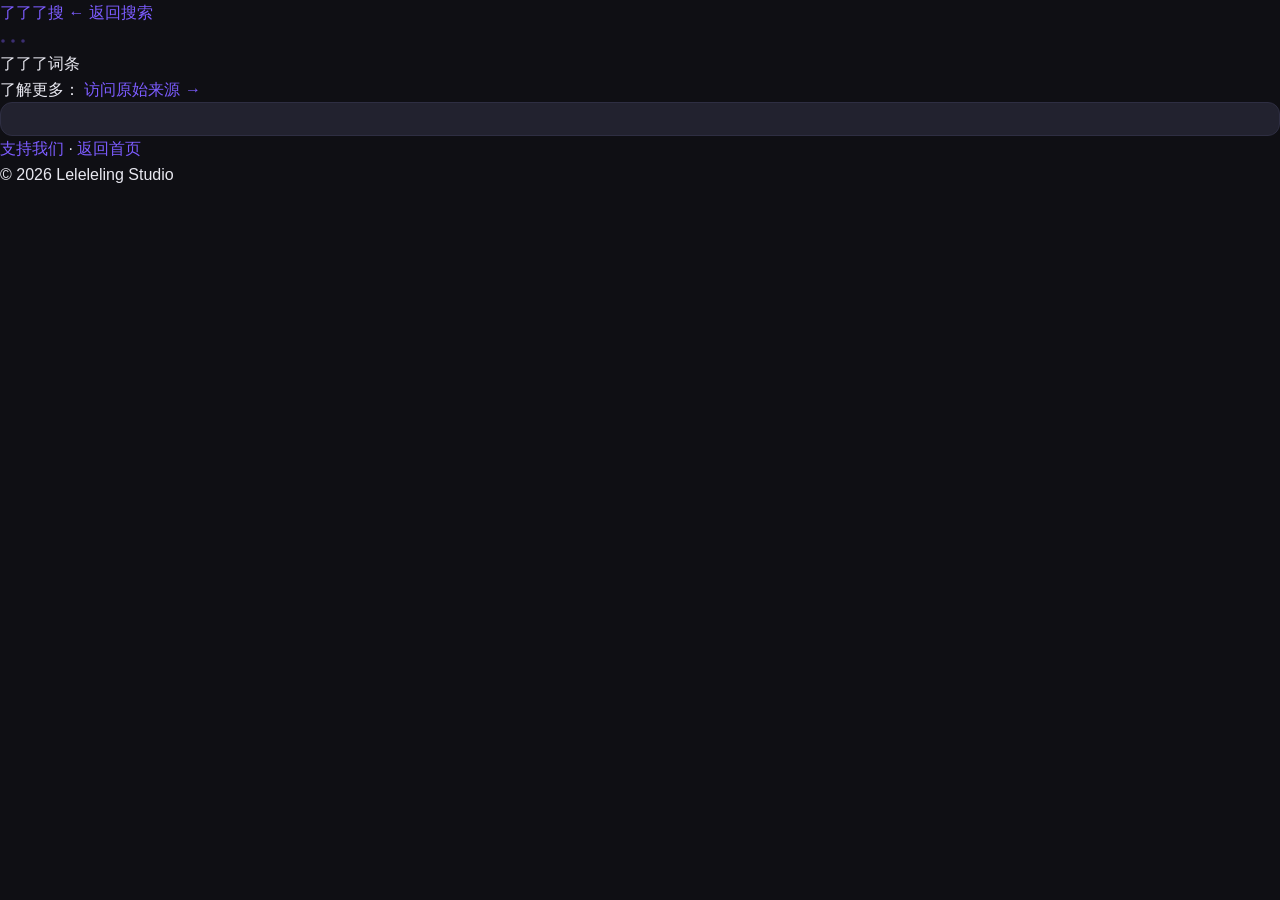
==== leleart.html @ 0f5e55cb "Add leleart.html with initial structure" ====
<!DOCTYPE html>
<html lang="zh-CN">
<head>
  <meta charset="UTF-8">
  <meta name="viewport" content="width=device-width, initial-scale=1.0, maximum-scale=1.0, user-scalable=no">
  <title>词条详情 - 了了了搜</title>
  <link rel="icon" type="image/png" href="https://search.leleleling.site/icon.png">
  <link rel="stylesheet" href="assets/common.css">
  <link rel="stylesheet" href="assets/leleart.css">
</head>
<body>
  <!-- 顶部栏 -->
  <header class="leleart-header">
    <div class="header-inner">
      <a href="index.html" class="header-logo">了了了搜</a>
      <a href="search.html" class="header-back" id="backToSearch">← 返回搜索</a>
    </div>
  </header>

  <!-- 加载中 -->
  <div class="leleart-loading hidden" id="leleartLoading">
    <div class="loading-dots"><span></span><span></span><span></span></div>
  </div>

  <!-- 错误 -->
  <div class="leleart-error hidden" id="leleartError"></div>

  <!-- 主内容 -->
  <main class="leleart-main hidden" id="leleartMain">
    <div class="leleart-layout">
      <!-- 左侧：正文 -->
      <article class="leleart-content">
        <!-- 标题区 -->
        <header class="leleart-title-area">
          <h1 class="leleart-title" id="artTitle"></h1>
          <span class="leleart-badge">了了了词条</span>
        </header>
        <div class="leleart-aliases" id="artAliases"></div>

        <!-- 摘要 -->
        <section class="leleart-abstract" id="artAbstract"></section>

        <!-- 正文段落 -->
        <div class="leleart-sections" id="artSections"></div>

        <!-- 底部来源 -->
        <footer class="leleart-source">
          <span class="leleart-source-label">了解更多：</span>
          <a href="#" target="_blank" id="artSourceLink" class="leleart-source-link">访问原始来源 →</a>
        </footer>
      </article>

      <!-- 右侧：信息栏 -->
      <aside class="leleart-sidebar">
        <div class="leleart-infobox card" id="artInfobox">
          <!-- 图片 -->
          <div class="infobox-image" id="artImage"></div>
          <!-- 信息表 -->
          <table class="infobox-table" id="artInfoTable"></table>
        </div>
      </aside>
    </div>
  </main>

  <!-- 底部 -->
  <footer class="leleart-footer">
    <a href="https://leleleling.site/support.html" target="_blank" class="support-link">支持我们</a>
    <span class="sep">·</span>
    <a href="index.html" class="back-home">返回首页</a>
    <p class="copyright">© 2026 Leleleling Studio</p>
  </footer>

  <script src="assets/leleart-app.js"></script>
</body>
</html>
---- assets/common.css ----
/* ===== 全局重置 & 基础变量 ===== */
:root {
  --bg-primary: #0f0f14;
  --bg-secondary: #1a1a24;
  --bg-card: #22222f;
  --bg-hover: #2a2a3a;
  --text-primary: #e8e8f0;
  --text-secondary: #9898b0;
  --text-muted: #5a5a72;
  --accent: #7c5cff;
  --accent-hover: #8f73ff;
  --accent-glow: rgba(124, 92, 255, 0.25);
  --border: #2e2e42;
  --border-light: #3a3a52;
  --radius: 12px;
  --radius-sm: 8px;
  --shadow: 0 4px 24px rgba(0, 0, 0, 0.4);
  --transition: all 0.2s ease;
  --header-h: 56px;
}

* {
  margin: 0;
  padding: 0;
  box-sizing: border-box;
}

html, body {
  height: 100%;
  overflow-x: hidden;
}

body {
  font-family: -apple-system, BlinkMacSystemFont, "Segoe UI", "PingFang SC", "Hiragino Sans GB", "Microsoft YaHei", sans-serif;
  background: var(--bg-primary);
  color: var(--text-primary);
  line-height: 1.6;
  -webkit-font-smoothing: antialiased;
}

a {
  color: var(--accent);
  text-decoration: none;
  transition: var(--transition);
}

a:hover {
  color: var(--accent-hover);
}

button {
  font-family: inherit;
  cursor: pointer;
  border: none;
  outline: none;
  background: none;
  color: inherit;
}

input {
  font-family: inherit;
  outline: none;
  border: none;
  background: none;
  color: inherit;
}

img {
  max-width: 100%;
  display: block;
}

/* ===== 语言切换 ===== */
.lang-switch {
  position: fixed;
  top: 16px;
  right: 16px;
  display: flex;
  gap: 4px;
  z-index: 100;
  background: var(--bg-secondary);
  border: 1px solid var(--border);
  border-radius: 20px;
  padding: 4px;
}

.lang-btn {
  padding: 4px 10px;
  border-radius: 16px;
  font-size: 12px;
  font-weight: 600;
  color: var(--text-muted);
  transition: var(--transition);
}

.lang-btn.active {
  background: var(--accent);
  color: #fff;
}

.lang-btn:hover:not(.active) {
  color: var(--text-secondary);
  background: var(--bg-hover);
}

/* ===== 通用卡片 ===== */
.card {
  background: var(--bg-card);
  border: 1px solid var(--border);
  border-radius: var(--radius);
  padding: 16px;
  transition: var(--transition);
}

.card:hover {
  border-color: var(--border-light);
  background: var(--bg-hover);
}

/* ===== 加载动画 ===== */
.loading-dots {
  display: inline-flex;
  gap: 4px;
  align-items: center;
}

.loading-dots span {
  width: 6px;
  height: 6px;
  border-radius: 50%;
  background: var(--accent);
  animation: dot-bounce 1.4s infinite ease-in-out both;
}

.loading-dots span:nth-child(1) { animation-delay: -0.32s; }
.loading-dots span:nth-child(2) { animation-delay: -0.16s; }

@keyframes dot-bounce {
  0%, 80%, 100% { transform: scale(0.6); opacity: 0.4; }
  40% { transform: scale(1); opacity: 1; }
}

/* ===== 滚动条 ===== */
::-webkit-scrollbar {
  width: 6px;
}

::-webkit-scrollbar-track {
  background: transparent;
}

::-webkit-scrollbar-thumb {
  background: var(--border-light);
  border-radius: 3px;
}

::-webkit-scrollbar-thumb:hover {
  background: var(--text-muted);
}

/* ===== 工具类 ===== */
.text-muted { color: var(--text-muted); }
.text-secondary { color: var(--text-secondary); }
.text-accent { color: var(--accent); }
.flex { display: flex; }
.flex-center { display: flex; align-items: center; justify-content: center; }
.flex-between { display: flex; align-items: center; justify-content: space-between; }
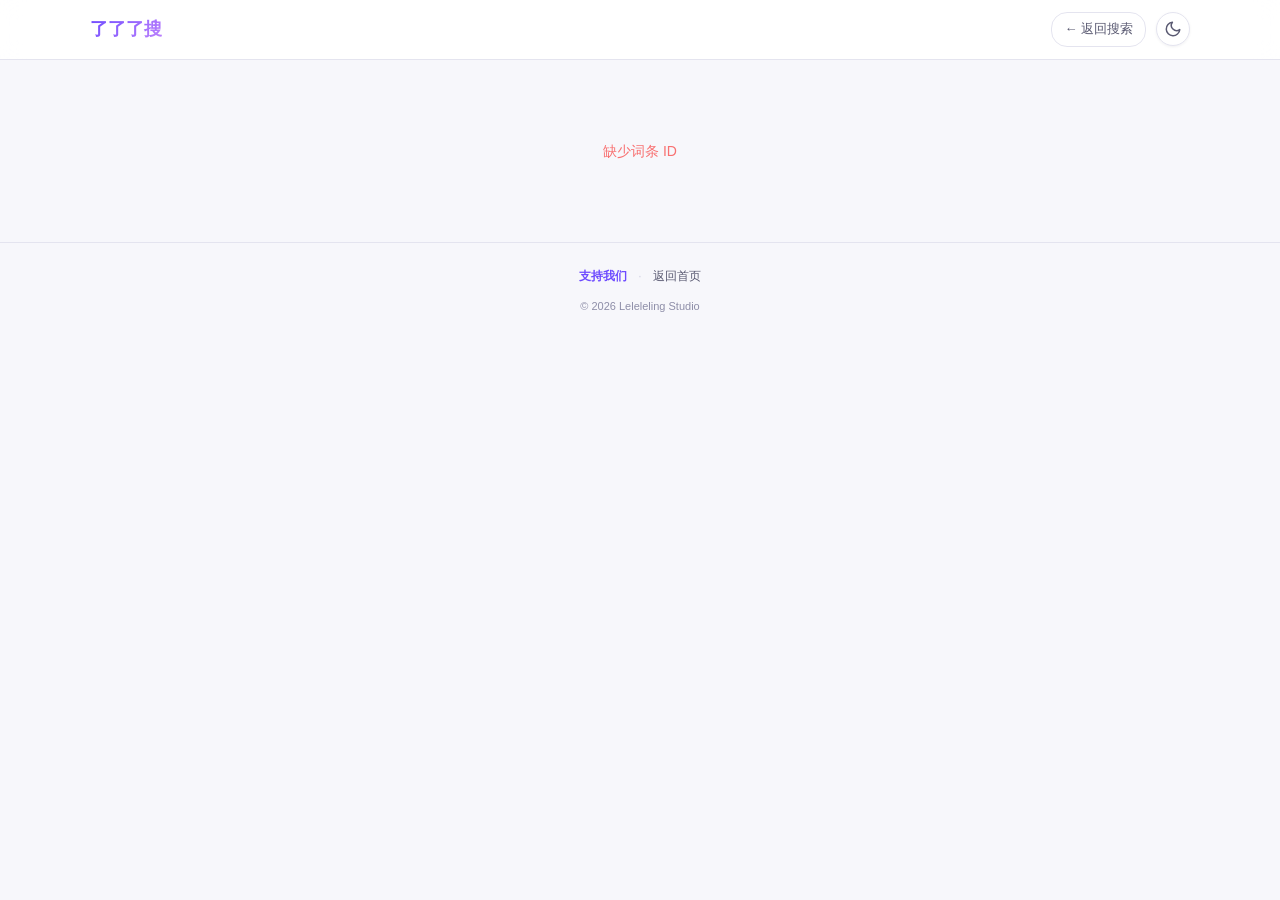
==== commit e2da5c30: "fix: 修复词条加载、AI总结丢失、语录不随机等 bug，并改造主题与导航 ## 严重修复 - 修复 art2/art4 的 JSON 语法错误：正文中的英文直引号与 JSON 定界符冲突，   导" ====
--- a/leleart.html
+++ b/leleart.html
@@ -5,6 +5,8 @@
   <meta name="viewport" content="width=device-width, initial-scale=1.0, maximum-scale=1.0, user-scalable=no">
   <title>词条详情 - 了了了搜</title>
   <link rel="icon" type="image/png" href="https://search.leleleling.site/icon.png">
+  <!-- 尽早应用主题，避免切换时闪烁 -->
+  <script src="assets/theme.js"></script>
   <link rel="stylesheet" href="assets/common.css">
   <link rel="stylesheet" href="assets/leleart.css">
 </head>
@@ -13,7 +15,10 @@
   <header class="leleart-header">
     <div class="header-inner">
       <a href="index.html" class="header-logo">了了了搜</a>
-      <a href="search.html" class="header-back" id="backToSearch">← 返回搜索</a>
+      <div class="header-actions">
+        <a href="search.html" class="header-back" id="backToSearch">← 返回搜索</a>
+        <button class="theme-toggle" id="themeToggle" type="button"></button>
+      </div>
     </div>
   </header>
 
--- a/assets/common.css
+++ b/assets/common.css
@@ -1,5 +1,32 @@
 /* ===== 全局重置 & 基础变量 ===== */
-:root {
+
+/* ---------- 浅色主题（默认） ---------- */
+:root,
+:root[data-theme="light"] {
+  --bg-primary: #f7f7fb;
+  --bg-secondary: #ffffff;
+  --bg-card: #ffffff;
+  --bg-hover: #f0f0f7;
+  --text-primary: #1a1a24;
+  --text-secondary: #5a5a72;
+  --text-muted: #8e8ea8;
+  --accent: #6d4aff;
+  --accent-hover: #5a37f0;
+  --accent-glow: rgba(109, 74, 255, 0.14);
+  --border: #e4e4ef;
+  --border-light: #d2d2e2;
+  --radius: 12px;
+  --radius-sm: 8px;
+  --shadow: 0 4px 24px rgba(20, 20, 50, 0.08);
+  --shadow-sm: 0 1px 3px rgba(20, 20, 50, 0.06);
+  --header-bg: rgba(255, 255, 255, 0.9);
+  --transition: all 0.2s ease;
+  --header-h: 56px;
+  color-scheme: light;
+}
+
+/* ---------- 深色主题 ---------- */
+:root[data-theme="dark"] {
   --bg-primary: #0f0f14;
   --bg-secondary: #1a1a24;
   --bg-card: #22222f;
@@ -12,11 +39,10 @@
   --accent-glow: rgba(124, 92, 255, 0.25);
   --border: #2e2e42;
   --border-light: #3a3a52;
-  --radius: 12px;
-  --radius-sm: 8px;
   --shadow: 0 4px 24px rgba(0, 0, 0, 0.4);
-  --transition: all 0.2s ease;
-  --header-h: 56px;
+  --shadow-sm: 0 1px 3px rgba(0, 0, 0, 0.3);
+  --header-bg: rgba(15, 15, 20, 0.92);
+  color-scheme: dark;
 }
 
 * {
@@ -28,6 +54,14 @@
 html, body {
   height: 100%;
   overflow-x: hidden;
+}
+
+/* 主题切换时平滑过渡（避免首屏闪烁） */
+html.theme-ready body,
+html.theme-ready .card,
+html.theme-ready .shortcut-item,
+html.theme-ready .search-box {
+  transition: background-color 0.25s ease, color 0.25s ease, border-color 0.25s ease;
 }
 
 body {
@@ -70,38 +104,54 @@
   display: block;
 }
 
-/* ===== 语言切换 ===== */
-.lang-switch {
+/* ===== 右上角控制区（主题切换） ===== */
+.top-controls {
   position: fixed;
   top: 16px;
   right: 16px;
   display: flex;
-  gap: 4px;
+  align-items: center;
+  gap: 8px;
   z-index: 100;
+}
+
+.theme-toggle {
+  width: 38px;
+  height: 38px;
+  border-radius: 50%;
   background: var(--bg-secondary);
   border: 1px solid var(--border);
-  border-radius: 20px;
-  padding: 4px;
-}
-
-.lang-btn {
-  padding: 4px 10px;
-  border-radius: 16px;
-  font-size: 12px;
-  font-weight: 600;
-  color: var(--text-muted);
+  color: var(--text-secondary);
+  display: flex;
+  align-items: center;
+  justify-content: center;
   transition: var(--transition);
-}
-
-.lang-btn.active {
-  background: var(--accent);
-  color: #fff;
-}
-
-.lang-btn:hover:not(.active) {
-  color: var(--text-secondary);
+  box-shadow: var(--shadow-sm);
+}
+
+.theme-toggle:hover {
+  color: var(--accent);
+  border-color: var(--accent);
   background: var(--bg-hover);
-}
+  transform: translateY(-1px);
+}
+
+.theme-toggle:active {
+  transform: translateY(0);
+}
+
+.theme-toggle svg {
+  width: 18px;
+  height: 18px;
+  display: block;
+}
+
+/* 图标显示逻辑：浅色主题显示月亮（点击进深色），深色主题显示太阳 */
+.theme-toggle .icon-moon { display: block; }
+.theme-toggle .icon-sun { display: none; }
+
+:root[data-theme="dark"] .theme-toggle .icon-moon { display: none; }
+:root[data-theme="dark"] .theme-toggle .icon-sun { display: block; }
 
 /* ===== 通用卡片 ===== */
 .card {
@@ -110,6 +160,7 @@
   border-radius: var(--radius);
   padding: 16px;
   transition: var(--transition);
+  box-shadow: var(--shadow-sm);
 }
 
 .card:hover {
@@ -159,6 +210,7 @@
 }
 
 /* ===== 工具类 ===== */
+.hidden { display: none !important; }
 .text-muted { color: var(--text-muted); }
 .text-secondary { color: var(--text-secondary); }
 .text-accent { color: var(--accent); }
--- a/assets/leleart.css
+++ b/assets/leleart.css
@@ -0,0 +1,401 @@
+/* ===== 顶部栏 ===== */
+.leleart-header {
+  position: sticky;
+  top: 0;
+  z-index: 50;
+  background: var(--header-bg);
+  backdrop-filter: blur(12px);
+  border-bottom: 1px solid var(--border);
+  padding: 12px 16px;
+}
+
+.leleart-header .header-inner {
+  max-width: 1100px;
+  margin: 0 auto;
+  display: flex;
+  align-items: center;
+  justify-content: space-between;
+}
+
+/* 右侧操作区：返回按钮 + 主题切换 */
+.leleart-header .header-actions {
+  display: flex;
+  align-items: center;
+  gap: 10px;
+}
+
+/* 顶栏内的主题按钮改为普通流式定位 */
+.leleart-header .theme-toggle {
+  position: static;
+  width: 34px;
+  height: 34px;
+}
+
+.leleart-header .header-logo {
+  font-size: 18px;
+  font-weight: 800;
+  background: linear-gradient(135deg, var(--accent), #c084fc);
+  -webkit-background-clip: text;
+  -webkit-text-fill-color: transparent;
+  background-clip: text;
+}
+
+.leleart-header .header-back {
+  font-size: 13px;
+  color: var(--text-secondary);
+  padding: 6px 12px;
+  border: 1px solid var(--border);
+  border-radius: 16px;
+  transition: var(--transition);
+}
+
+.leleart-header .header-back:hover {
+  border-color: var(--accent);
+  color: var(--accent);
+}
+
+/* ===== 加载 & 错误 ===== */
+.leleart-loading {
+  display: flex;
+  align-items: center;
+  justify-content: center;
+  padding: 80px 0;
+}
+
+.leleart-error {
+  text-align: center;
+  padding: 80px 16px;
+  color: #f87171;
+  font-size: 14px;
+}
+
+/* ===== 主内容布局 ===== */
+.leleart-main {
+  max-width: 1100px;
+  margin: 0 auto;
+  padding: 24px 16px 48px;
+}
+
+.leleart-layout {
+  display: grid;
+  grid-template-columns: 1fr 300px;
+  gap: 32px;
+  align-items: start;
+}
+
+/* ===== 左侧正文 ===== */
+.leleart-content {
+  min-width: 0;
+}
+
+.leleart-title-area {
+  display: flex;
+  align-items: center;
+  gap: 12px;
+  margin-bottom: 8px;
+  flex-wrap: wrap;
+}
+
+.leleart-title {
+  font-size: 28px;
+  font-weight: 800;
+  color: var(--text-primary);
+  line-height: 1.3;
+}
+
+.leleart-badge {
+  font-size: 11px;
+  font-weight: 700;
+  padding: 3px 10px;
+  background: var(--accent-glow);
+  border: 1px solid var(--accent);
+  border-radius: 12px;
+  color: var(--accent);
+  letter-spacing: 1px;
+  white-space: nowrap;
+}
+
+.leleart-aliases {
+  font-size: 13px;
+  color: var(--text-muted);
+  margin-bottom: 20px;
+}
+
+.leleart-abstract {
+  font-size: 15px;
+  line-height: 1.8;
+  color: var(--text-primary);
+  background: var(--bg-card);
+  border: 1px solid var(--border);
+  border-radius: var(--radius);
+  padding: 16px 20px;
+  margin-bottom: 24px;
+  position: relative;
+}
+
+.leleart-abstract::before {
+  content: "";
+  position: absolute;
+  left: 0;
+  top: 0;
+  bottom: 0;
+  width: 3px;
+  background: var(--accent);
+  border-radius: var(--radius) 0 0 var(--radius);
+}
+
+/* ===== 正文段落（content 数组渲染） ===== */
+.leleart-sections {
+  display: flex;
+  flex-direction: column;
+  gap: 0;
+}
+
+.leleart-sections p {
+  font-size: 14px;
+  line-height: 1.9;
+  color: var(--text-secondary);
+  margin-bottom: 14px;
+}
+
+.leleart-subtitle {
+  font-size: 16px;
+  font-weight: 600;
+  margin: 20px 0 8px;
+  color: var(--text-primary);
+}
+
+.leleart-heading {
+  font-size: 18px;
+  font-weight: 700;
+  color: var(--text-primary);
+  margin: 28px 0 12px;
+  padding-bottom: 6px;
+  border-bottom: 1px solid var(--border);
+}
+
+.leleart-figure {
+  margin: 16px 0;
+  text-align: center;
+}
+
+.leleart-figure img {
+  max-width: 100%;
+  border-radius: 6px;
+  border: 1px solid var(--border);
+}
+
+.leleart-figure figcaption {
+  font-size: 12px;
+  color: var(--text-muted);
+  margin-top: 4px;
+}
+
+.leleart-list {
+  padding-left: 20px;
+  margin: 10px 0 16px;
+}
+
+.leleart-list li {
+  font-size: 14px;
+  line-height: 1.8;
+  color: var(--text-secondary);
+  margin-bottom: 4px;
+}
+
+.leleart-link {
+  color: var(--accent);
+  font-weight: 600;
+  text-decoration: underline;
+  text-underline-offset: 2px;
+}
+
+/* ===== 底部来源 ===== */
+.leleart-source {
+  margin-top: 32px;
+  padding-top: 16px;
+  border-top: 1px solid var(--border);
+  font-size: 13px;
+  color: var(--text-muted);
+}
+
+.leleart-source-label {
+  margin-right: 8px;
+}
+
+.leleart-source-link {
+  color: var(--accent);
+  font-weight: 600;
+}
+
+/* ===== 右侧信息栏 ===== */
+.leleart-sidebar {
+  position: sticky;
+  top: 80px;
+}
+
+.leleart-infobox {
+  padding: 0 !important;
+  overflow: hidden;
+}
+
+.infobox-image {
+  width: 100%;
+  height: 180px;
+  background: var(--bg-secondary);
+  display: flex;
+  align-items: center;
+  justify-content: center;
+  overflow: hidden;
+}
+
+.infobox-image img {
+  width: 100%;
+  height: 100%;
+  object-fit: cover;
+}
+
+/* 无缩略图时的分类图标占位 */
+.infobox-image-fallback {
+  background: linear-gradient(135deg, var(--accent-glow), transparent);
+}
+
+.infobox-icon {
+  font-size: 56px;
+  line-height: 1;
+  opacity: 0.85;
+}
+
+.infobox-table {
+  width: 100%;
+  border-collapse: collapse;
+}
+
+.infobox-table tr {
+  border-bottom: 1px solid var(--border);
+}
+
+.infobox-table tr:last-child {
+  border-bottom: none;
+}
+
+.infobox-table th {
+  text-align: left;
+  padding: 10px 12px;
+  font-size: 12px;
+  font-weight: 600;
+  color: var(--text-muted);
+  width: 80px;
+  vertical-align: top;
+  background: var(--bg-secondary);
+}
+
+.infobox-table td {
+  padding: 10px 12px;
+  font-size: 13px;
+  color: var(--text-primary);
+  line-height: 1.5;
+}
+
+/* ===== 底部 ===== */
+.leleart-footer {
+  text-align: center;
+  padding: 24px 16px;
+  border-top: 1px solid var(--border);
+  font-size: 12px;
+  color: var(--text-muted);
+}
+
+.leleart-footer .support-link {
+  color: var(--accent);
+  font-weight: 600;
+}
+
+.leleart-footer .sep {
+  margin: 0 8px;
+  color: var(--border-light);
+}
+
+.leleart-footer .back-home {
+  color: var(--text-secondary);
+}
+
+.leleart-footer .copyright {
+  margin-top: 12px;
+  font-size: 11px;
+}
+
+/* ===== 隐藏 ===== */
+.hidden { display: none !important; }
+
+/* ===== 别名标签（新增） ===== */
+.alias-tag {
+  display: inline-block;
+  font-size: 12px;
+  padding: 2px 8px;
+  margin-right: 6px;
+  margin-bottom: 4px;
+  background: var(--bg-secondary);
+  border: 1px solid var(--border);
+  border-radius: 10px;
+  color: var(--text-muted);
+}
+
+/* ===== 移动端 ===== */
+@media (max-width: 900px) {
+  .leleart-layout {
+    grid-template-columns: 1fr;
+    gap: 24px;
+  }
+
+  .leleart-sidebar {
+    position: static;
+    order: -1;
+  }
+
+  .leleart-infobox {
+    display: flex;
+    flex-direction: row;
+    align-items: stretch;
+  }
+
+  .infobox-image {
+    width: 140px;
+    height: auto;
+    flex-shrink: 0;
+  }
+
+  .infobox-table th {
+    width: 70px;
+    padding: 8px 10px;
+  }
+
+  .infobox-table td {
+    padding: 8px 10px;
+  }
+}
+
+@media (max-width: 600px) {
+  .leleart-main { padding: 16px 12px 40px; }
+  .leleart-title { font-size: 22px; }
+  .leleart-abstract { font-size: 14px; padding: 14px 16px; }
+  .leleart-sections p { font-size: 13px; }
+  .leleart-subtitle { font-size: 15px; }
+  .leleart-heading { font-size: 16px; }
+
+  .leleart-infobox {
+    flex-direction: column;
+  }
+
+  .infobox-image {
+    width: 100%;
+    height: 160px;
+  }
+}
+
+/* ===== 横屏 ===== */
+@media (max-height: 500px) and (orientation: landscape) {
+  .leleart-main { padding-top: 12px; }
+  .leleart-title { font-size: 20px; }
+  .leleart-abstract { margin-bottom: 16px; }
+}
